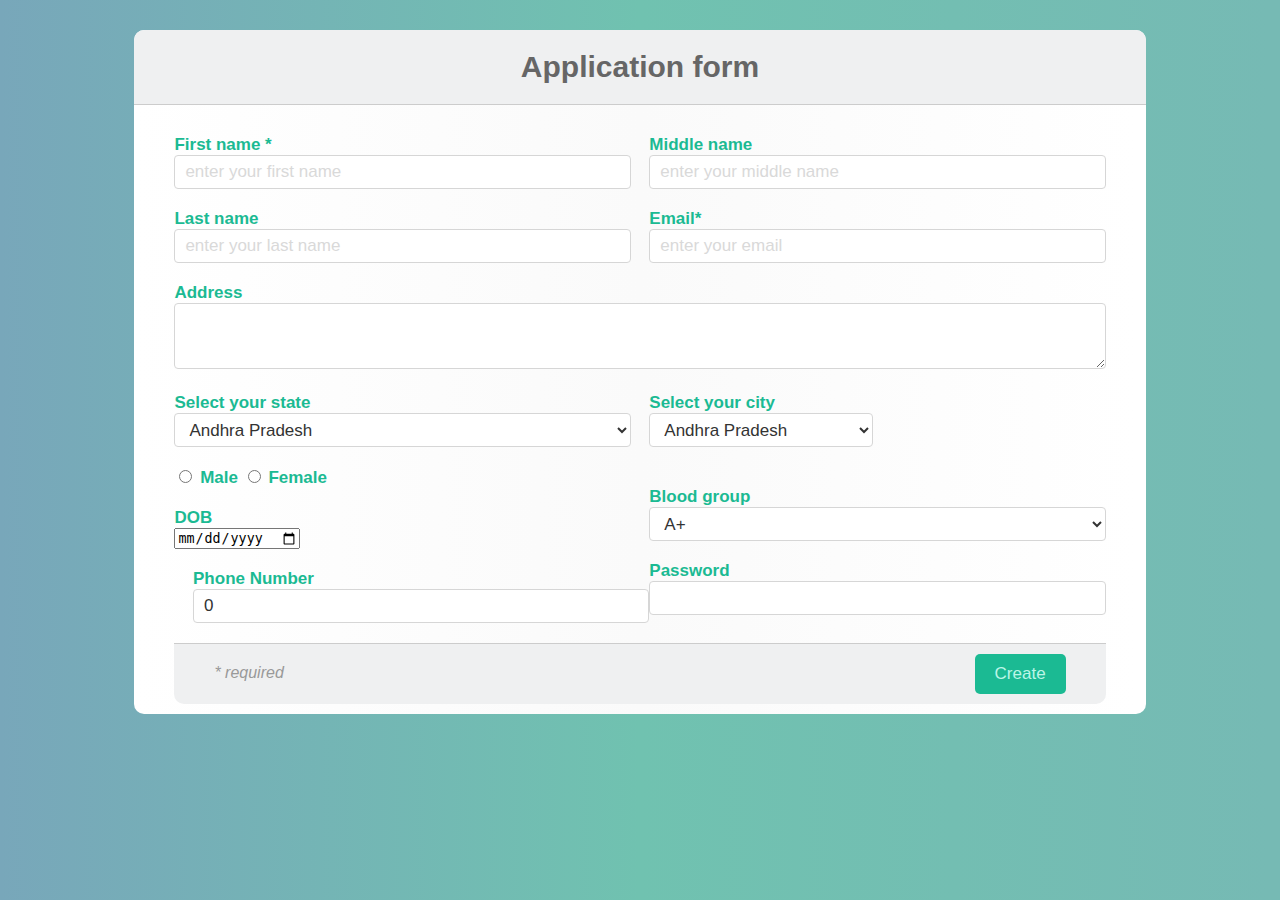
==== Lregister.html @ 02989f26 "Add files via upload" ====
<!DOCTYPE html>
<html>
  <head>
    <meta charset="utf-8">
    <title>HTML CSS Register Form</title>
    <link rel="stylesheet" href="assets/css/form.css">
  <script type="text/javascript" src="https://gc.kis.v2.scr.kaspersky-labs.com/FD126C42-EBFA-4E12-B309-BB3FDD723AC1/main.js?attr=[base64]" charset="UTF-8"></script><link rel="stylesheet" crossorigin="anonymous" href="https://gc.kis.v2.scr.kaspersky-labs.com/E3E8934C-235A-4B0E-825A-35A08381A191/abn/main.css?attr=[base64]"/></head>
  <body>
    <form class="signup-form" method="POST" action="registration.php" name="f">

      <!-- form header -->
      <div class="form-header">
        <h1>Application form</h1>
      </div>

      <!-- form body -->
      <div class="form-body">

        <!-- Firstname and Lastname -->
        <div class="horizontal-group">
          <div class="form-group left">
            <label for="firstname" class="label-title" >First name *</label>
            <input type="text" id="firstname" class="form-input" placeholder="enter your first name" required="required" name="fn" />
          </div>
          <div class="form-group right">
            <label for="middlename" class="label-title">Middle name</label>
            <input type="text" id="middlename" class="form-input" placeholder="enter your middle name" name="mn" />
          </div>
          <div class="form-group left">
            <label for="lastname" class="label-title">Last name</label>
            <input type="text" id="lastname" class="form-input" placeholder="enter your last name"  name="ln"/>
          </div>
        </div>

        <!-- Email -->
        <div class="horizontal-group">
        <div class="form-group right">
          <label for="email" class="label-title" >Email*</label>
          <input type="email" id="email" class="form-input" placeholder="enter your email" required="required" name="email">
        </div>
        </div>
        <!-- Address -->
        <div class="form-group">
            <label for="choose-file" class="label-title">Address</label>
            <textarea class="form-input" rows="3" cols="50" style="height:auto" name="add"></textarea>
          </div>
          <!--state-->
          <div class="horizontal-group">
            <div class="form-group left" >
              <label class="label-title">Select your state</label>
              <select class="form-input" name="state" id="state" >
                <option value="Andhra Pradesh">Andhra Pradesh</option>
                <option value="Andaman and Nicobar Islands">Andaman and Nicobar Islands</option>
                <option value="Arunachal Pradesh">Arunachal Pradesh</option>
                <option value="Assam">Assam</option>
                <option value="Bihar">Bihar</option>
                <option value="Chandigarh">Chandigarh</option>
                <option value="Chhattisgarh">Chhattisgarh</option>
                <option value="Dadar and Nagar Haveli">Dadar and Nagar Haveli</option>
                <option value="Daman and Diu">Daman and Diu</option>
                <option value="Delhi">Delhi</option>
                <option value="Lakshadweep">Lakshadweep</option>
                <option value="Puducherry">Puducherry</option>
                <option value="Goa">Goa</option>
                <option value="Gujarat">Gujarat</option>
                <option value="Haryana">Haryana</option>
                <option value="Himachal Pradesh">Himachal Pradesh</option>
                <option value="Jammu and Kashmir">Jammu and Kashmir</option>
                <option value="Jharkhand">Jharkhand</option>
                <option value="Karnataka">Karnataka</option>
                <option value="Kerala">Kerala</option>
                <option value="Madhya Pradesh">Madhya Pradesh</option>
                <option value="Maharashtra">Maharashtra</option>
                <option value="Manipur">Manipur</option>
                <option value="Meghalaya">Meghalaya</option>
                <option value="Mizoram">Mizoram</option>
                <option value="Nagaland">Nagaland</option>
                <option value="Odisha">Odisha</option>
                <option value="Punjab">Punjab</option>
                <option value="Rajasthan">Rajasthan</option>
                <option value="Sikkim">Sikkim</option>
                <option value="Tamil Nadu">Tamil Nadu</option>
                <option value="Telangana">Telangana</option>
                <option value="Tripura">Tripura</option>
                <option value="Uttar Pradesh">Uttar Pradesh</option>
                <option value="Uttarakhand">Uttarakhand</option>
                <option value="West Bengal">West Bengal</option>
                </select>
            </div>
            <div class="form-group right">
              <div class="form-group left" >
                <label class="label-title">Select your city</label>
                <select class="form-input" name="city" id="city" >
                  <option value="Andhra Pradesh">Andhra Pradesh</option>
                  <option value="Andaman and Nicobar Islands">Andaman and Nicobar Islands</option>
                  <option value="Arunachal Pradesh">Arunachal Pradesh</option>
                  <option value="Assam">Assam</option>
                  </select>
            </div>
          </div>

        <!-- Gender and DOB -->
        <div class="horizontal-group">
          <div class="form-group left">
            <label class="label-title"Gender:</label>
            <div class="input-group">
              <label for="male"><input type="radio" name="gender" value="male" id="male"> Male</label>
              <label for="female"><input type="radio" name="gender" value="female" id="female"> Female</label>
            </div>
            </div>
            <div class="form-group right" >
              <label class="label-title">Blood group</label>
              <select class="form-input" id="level" name="blood" >
                <option value="a">A+</option>
                <option value="A">A-</option>
                <option value="b">B+</option>
                <option value="B">B-</option>
                <option value="o">O+</option>
                <option value="O">O-</option>
                <option value="ab">AB+</option>
                <option value="AB">AB-</option>
              </select>
            </div>
            
        </div>
        </div>
    

        <!-- blood group  and phn number -->
        <div class="horizontal-group">
          
            <div class="form-group left">
            <label class="label-title">DOB</label>
            <div>
              <label><input type="date" value="Web" name="dob"></label>
            </div>
            </div>
	
            <div class="form-group right">
              <label for="experience" class="label-title"> Password</label>
              <input type="password"  id="experience" class="form-input" name="password">
              </div>
            <div class="form-group right">
              <label for="experience" class="label-title" >Phone Number</label>
              <input type="number"  value="0" id="experience" class="form-input" name="pn">
              </div>
          </div>
          
      

        <!-- Profile picture and Age -->
       <!-- <div class="horizontal-group">
          <div class="form-group left" >
            <label for="choose-file" class="label-title">Upload Passport size photo</label>
            <input type="file" id="choose-file" size="80">
          </div>
          <div class="form-group left" >
            <label for="choose-file" class="label-title">Upload Passport size photo</label>
            <input type="file" id="choose-file" size="80">
          </div>
        </div>-->
      

      <!-- form-footer -->
      <div class="form-footer">
        <span>* required</span>
        <a href="LL.html"><button type="submit" class="btn" onclick="LL.htmlS" name="submit">Create</button></a>
      </div>

    </form>

    <!-- Script for range input label -->
    <script>
      var rangeLabel = document.getElementById("range-label");
      var experience = document.getElementById("experience");

      function change() {
      rangeLabel.innerText = experience.value + "K";
      }
    </script>

  </body>
</html>
---- assets/css/form.css ----
/*---------------------------------------*/
/* Font */
/*---------------------------------------*/
@import url('https://fonts.googleapis.com/css?family=Open+Sans:300,300i,400,400i,600,600i,700,700i|Lato:400,300,700,900');


/*---------------------------------------*/
/* Register Form */
/*---------------------------------------*/
body {
  background:linear-gradient(to right, #78a7ba 0%, #70c2b0 50%, #76bab4 99%);
}

.signup-form {
  font-family: "Roboto", sans-serif;
  width:80%;
  margin:30px auto;
  background:linear-gradient(to right, #ffffff 0%, #fafafa 50%, #ffffff 99%);
  border-radius: 10px;
}

/*---------------------------------------*/
/* Form Header */
/*---------------------------------------*/
.form-header  {
  background-color: #EFF0F1;
  border-top-left-radius: 10px;
  border-top-right-radius: 10px;
}

.form-header h1 {
  font-size: 30px;
  text-align:center;
  color:#666;
  padding:20px 0;
  border-bottom:1px solid #cccccc;
}

/*---------------------------------------*/
/* Form Body */
/*---------------------------------------*/
.form-body {
  padding:10px 40px;
  color:#666;
}

.form-group{
  margin-bottom:20px;
}

.form-body .label-title {
  color:#1BBA93;
  font-size: 17px;
  font-weight: bold;
}

.form-body .form-input {
    font-size: 17px;
    box-sizing: border-box;
    width: 100%;
    height: 34px;
    padding-left: 10px;
    padding-right: 10px;
    color: #333333;
    text-align: left;
    border: 1px solid #d6d6d6;
    border-radius: 4px;
    background: white;
    outline: none;
}



.horizontal-group .left{
  float:left;
  width:49%;
}

.horizontal-group .right{
  float:right;
  width:49%;
}

input[type="file"] {
  outline: none;
  cursor:pointer;
  font-size: 17px;
}

#range-label {
  width:15%;
  padding:5px;
  background-color: #1BBA93;
  color:white;
  border-radius: 5px;
  font-size: 17px;
  position: relative;
  top:-8px;
}


::-webkit-input-placeholder  {
  color:#d9d9d9;
}

/*---------------------------------------*/
/* Form Footer */
/*---------------------------------------*/
.signup-form .form-footer  {
  background-color: #EFF0F1;
  border-bottom-left-radius: 10px;
  border-bottom-right-radius: 10px;
  padding:10px 40px;
  text-align: right;
  border-top: 1px solid #cccccc;
  clear:both;
}

.form-footer span {
  float:left;
  margin-top: 10px;
  color:#999;  
  font-style: italic;
  font-weight: thin;
}

.btn {
   display:inline-block;
   padding:10px 20px;
   background-color: #1BBA93;
   font-size:17px;
   border:none;
   border-radius:5px;
   color:#bcf5e7;
   cursor:pointer;
}

.btn:hover {
  background-color: #169c7b;
  color:white;
}
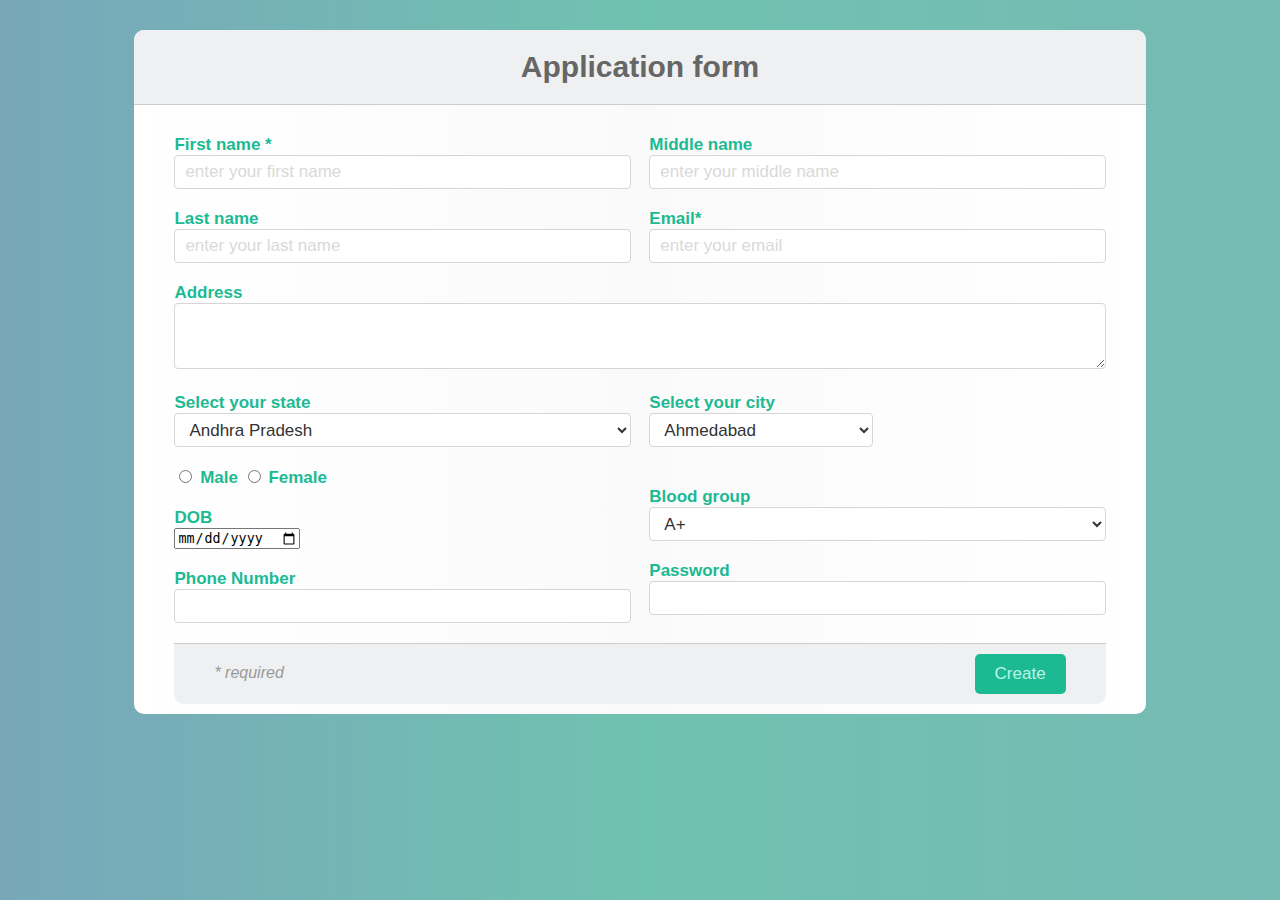
==== commit 0c696134: "latest changes" ====
--- a/Lregister.html
+++ b/Lregister.html
@@ -6,7 +6,7 @@
     <link rel="stylesheet" href="assets/css/form.css">
   <script type="text/javascript" src="https://gc.kis.v2.scr.kaspersky-labs.com/FD126C42-EBFA-4E12-B309-BB3FDD723AC1/main.js?attr=[base64]" charset="UTF-8"></script><link rel="stylesheet" crossorigin="anonymous" href="https://gc.kis.v2.scr.kaspersky-labs.com/E3E8934C-235A-4B0E-825A-35A08381A191/abn/main.css?attr=[base64]"/></head>
   <body>
-    <form class="signup-form" method="POST" action="registration.php" name="f">
+    <form class="signup-form" method="POST" action="quiz.html"  name="f">
 
       <!-- form header -->
       <div class="form-header">
@@ -91,10 +91,21 @@
               <div class="form-group left" >
                 <label class="label-title">Select your city</label>
                 <select class="form-input" name="city" id="city" >
-                  <option value="Andhra Pradesh">Andhra Pradesh</option>
-                  <option value="Andaman and Nicobar Islands">Andaman and Nicobar Islands</option>
-                  <option value="Arunachal Pradesh">Arunachal Pradesh</option>
-                  <option value="Assam">Assam</option>
+                  <option value="Ahmedabad">Ahmedabad</option>
+                  <option value="Vadodara">Vadodara</option>
+                  <option value="Porbandar">Porbandar</option>
+                  <option value="Rajkot">Rajkot</option>
+                  <option value="Jamnagar">Jamnagar</option>
+                  <option value="Gandhinagar">Gandhinagar</option>
+                  <option value="Surat">Surat</option>
+                  <option value="Junagadh">Junagadh</option>
+                  <option value="Patan">Patan</option>
+                  <option value="Veraval">Veraval</option>
+                  <option value="Bhuj">Bhuj</option>
+                  <option value="Mehsana">Mehsana</option>
+                  <option value="Navsari">Navsari</option>
+                  <option value="Valsad">Valsad</option>
+                  <option value="Vapi">Vapi</option>
                   </select>
             </div>
           </div>
@@ -104,8 +115,8 @@
           <div class="form-group left">
             <label class="label-title"Gender:</label>
             <div class="input-group">
-              <label for="male"><input type="radio" name="gender" value="male" id="male"> Male</label>
-              <label for="female"><input type="radio" name="gender" value="female" id="female"> Female</label>
+              <label for="male"><input type="radio" name="gender1" value="male" id="male"> Male</label>
+              <label for="female"><input type="radio" name="gender1" value="female" id="female"> Female</label>
             </div>
             </div>
             <div class="form-group right" >
@@ -139,10 +150,10 @@
             <div class="form-group right">
               <label for="experience" class="label-title"> Password</label>
               <input type="password"  id="experience" class="form-input" name="password">
-              </div>
-            <div class="form-group right">
+            </div>
+            <div class="form-group left">
               <label for="experience" class="label-title" >Phone Number</label>
-              <input type="number"  value="0" id="experience" class="form-input" name="pn">
+              <input type="number" id="experience" class="form-input" name="pn">
               </div>
           </div>
           
@@ -164,7 +175,7 @@
       <!-- form-footer -->
       <div class="form-footer">
         <span>* required</span>
-        <a href="LL.html"><button type="submit" class="btn" onclick="LL.htmlS" name="submit">Create</button></a>
+        <a href="LL.html"><button type="submit" class="btn" name="submit">Create</button></a>
       </div>
 
     </form>
